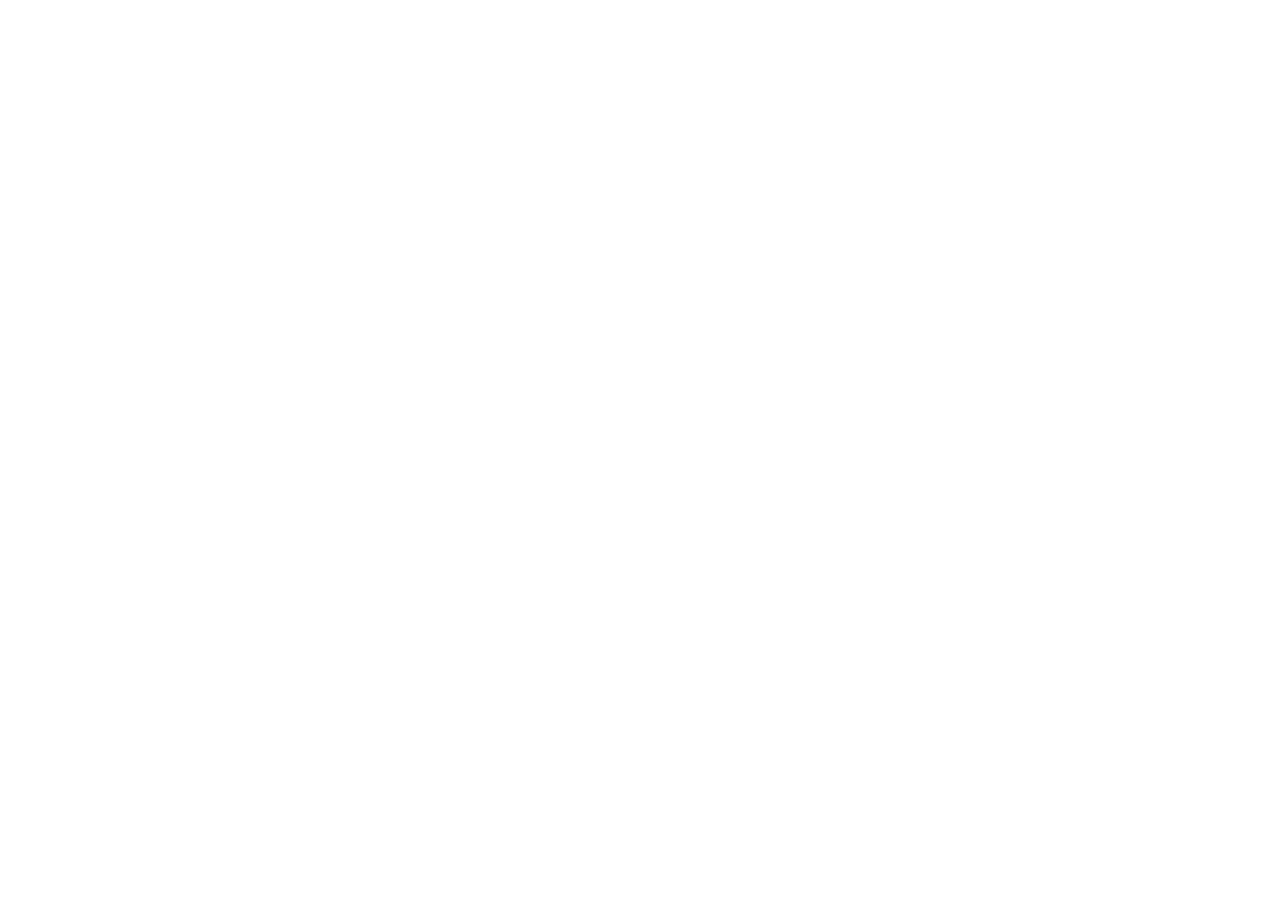
==== index.html @ c2257c01 "Create index.html" ====
<!DOCTYPE HTML PUBLIC "-//W3C//DTD HTML 4.01 Transitional//EN" "http://www.w3.org/TR/html4/loose.dtd"> 
<html lang="en" style="width:100%; height:100%;"> 
<head> 
  <meta http-equiv="content-type" content="text/html; charset=utf-8"> 
    <title>Mritunjay's Resume</title> 
 </head> 
<body style="width:100%; height:100%; margin:0;"> 
    <iframe src="https://docs.google.com/gview?url=https://github.com/mritunjay-tomar/resume/raw/main/MritunjayTomar.pdf&embedded=true" style="width:100%; height:100%;" frameborder="0"></iframe> 
</body> 
</html>
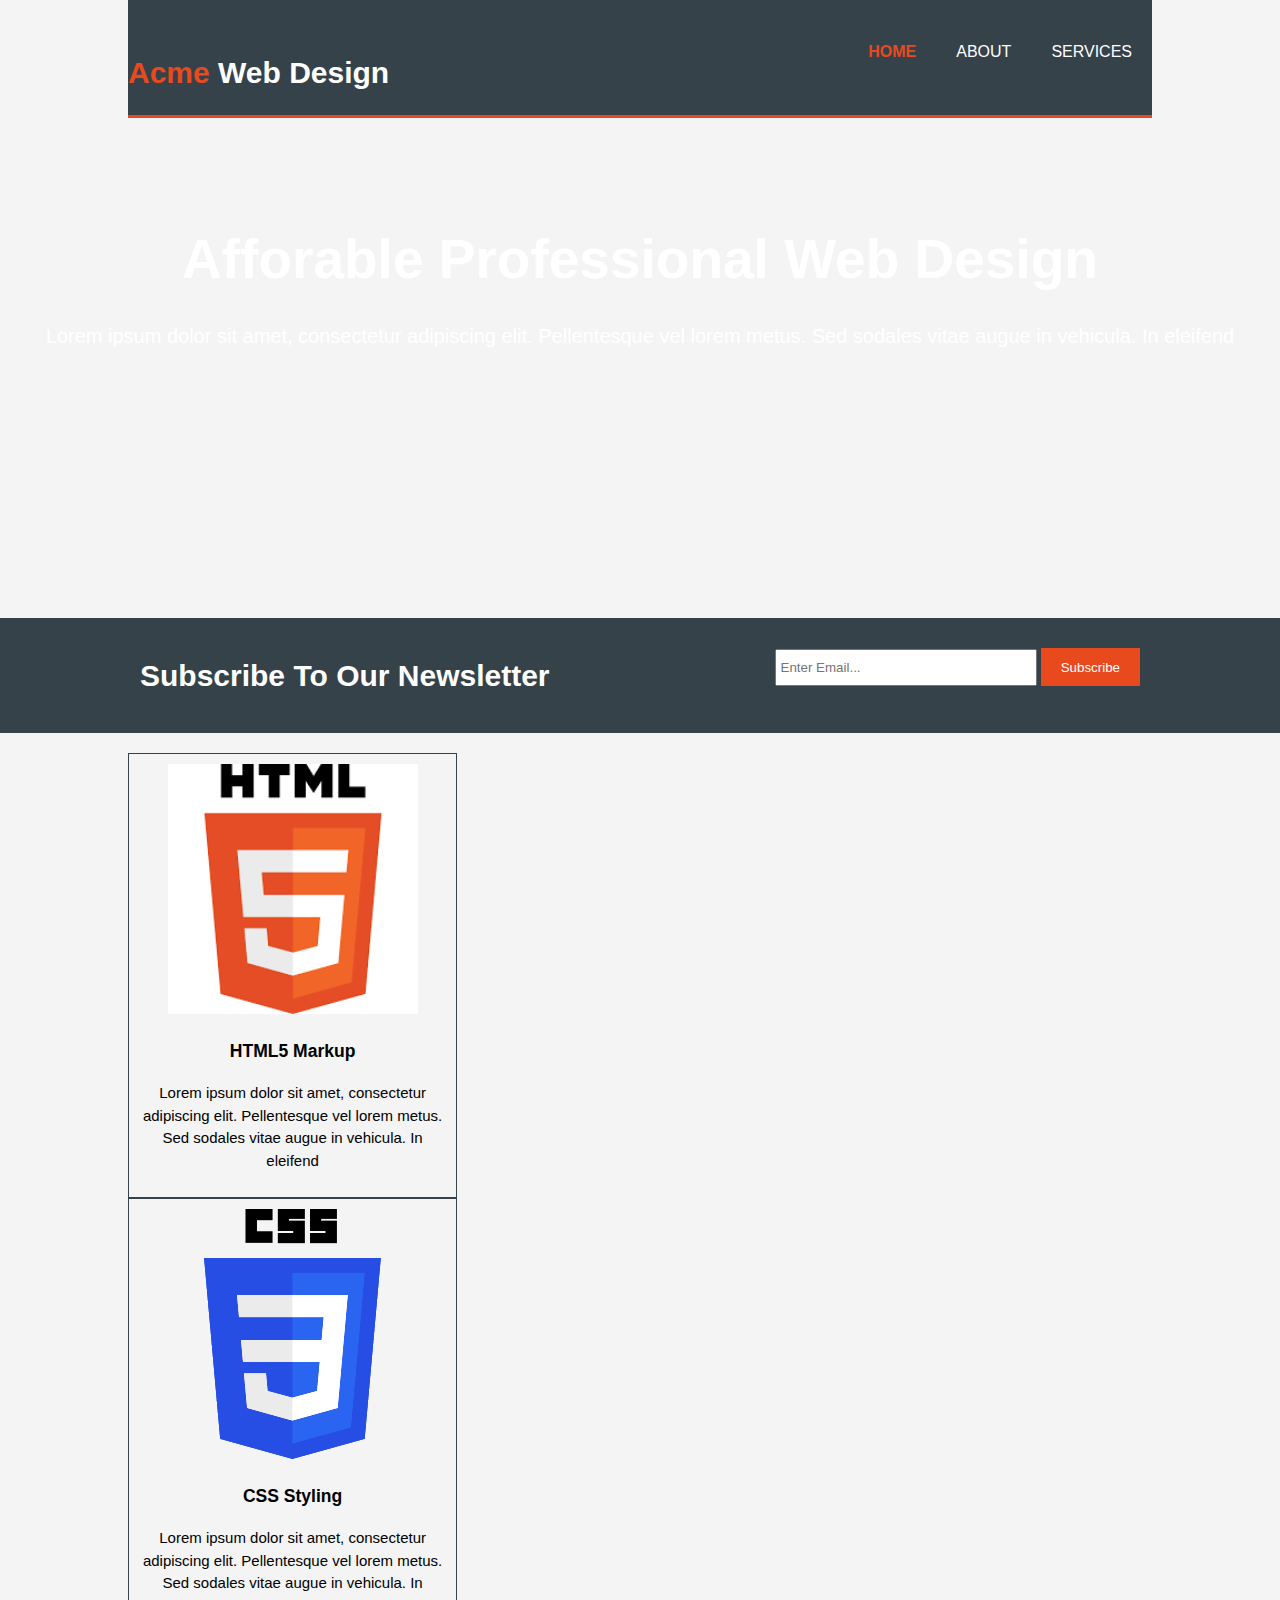
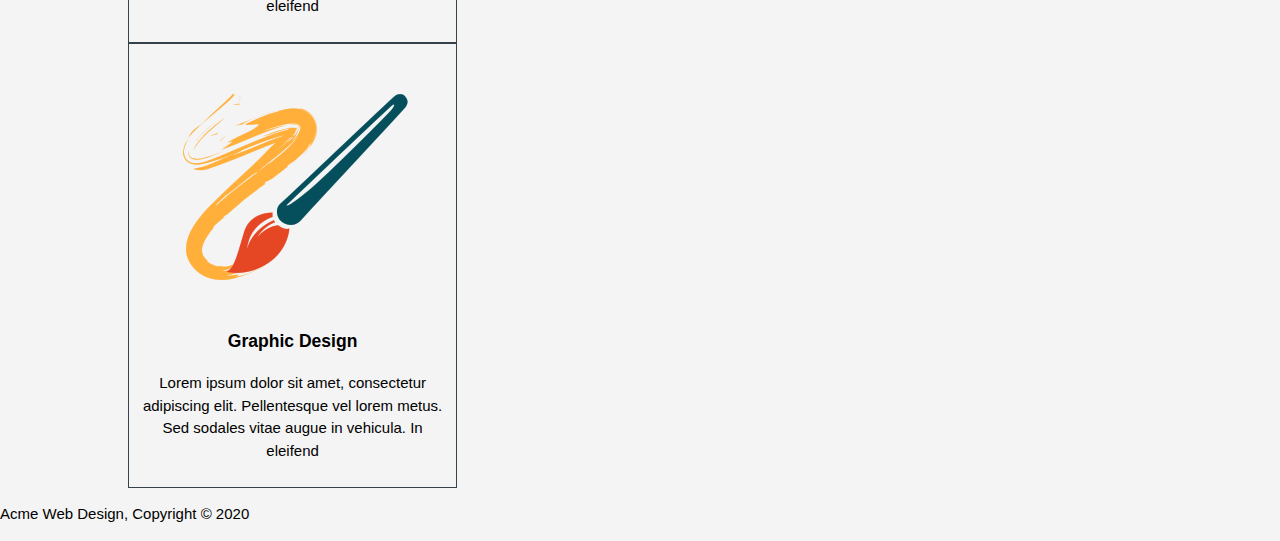
==== commit 806f88d6: "Add files via upload" ====
--- a/index.html
+++ b/index.html
@@ -1,10 +1,71 @@
-<!DOCTYPE HTML PUBLIC "-//W3C//DTD HTML 4.01 Transitional//EN" "http://www.w3.org/TR/html4/loose.dtd"> 
-<html lang="en" style="width:100%; height:100%;"> 
-<head> 
-  <meta http-equiv="content-type" content="text/html; charset=utf-8"> 
-    <title>Mritunjay's Resume</title> 
- </head> 
-<body style="width:100%; height:100%; margin:0;"> 
-    <iframe src="https://docs.google.com/gview?url=https://github.com/mritunjay-tomar/resume/raw/main/MritunjayTomar.pdf&embedded=true" style="width:100%; height:100%;" frameborder="0"></iframe> 
-</body> 
-</html>
+<!DOCTYPE html>
+<html>
+<head>
+	<meta charset="utf-8">
+	<meta name="viewport" content="width=device-width">
+	<meta name="description" content="Affordable and professional web design">
+	<meta name="keywords" content="web design, affordable web design, professional web design">
+	<meta name="author" content="Mritunjay Tomar">
+	<title>Acme Web Desing | Welcome</title>
+	<link rel="stylesheet" href="./css/style.css">
+</head>
+<body>
+	 <header class="container">
+		<div id="branding">
+			<h1> <span class="highlight">Acme</span> Web Design</h1>
+		</div>
+		<nav>
+			<ul>
+				<li class="current"><a href="index.html">Home</a></li>
+				<li><a href="index.html">About</a></li>
+				<li><a href="index.html">Services</a></li>
+			</ul>
+		</nav>
+	</header>
+
+	<section id="showcase">
+		<div id="container">
+			<h1>Afforable Professional Web Design</h1>
+			<p>Lorem ipsum dolor sit amet, consectetur adipiscing elit. Pellentesque vel lorem metus. Sed sodales vitae augue in vehicula. In eleifend</p>
+		</div>
+	</section>
+
+	<section id="newsletter">
+		<div class="container">
+			<h1>Subscribe To Our Newsletter</h1>
+			<form>
+				<input type="email" placeholder="Enter Email...">
+				<button type="submit" class="button_1">Subscribe</button>
+			</form>
+		</div>
+	</section>
+
+	<section id="boxes">
+		<div class="container">
+			<div class="box">
+				<img src="./img/logo_html.png">
+				<h3>HTML5 Markup</h3>
+				<p>Lorem ipsum dolor sit amet, consectetur adipiscing elit. Pellentesque vel lorem metus. Sed sodales vitae augue in vehicula. In eleifend</p>
+			</div>
+		</div>
+		<div class="container">
+			<div class="box">
+				<img src="./img/logo_css.png">
+				<h3>CSS Styling</h3>
+				<p>Lorem ipsum dolor sit amet, consectetur adipiscing elit. Pellentesque vel lorem metus. Sed sodales vitae augue in vehicula. In eleifend</p>
+			</div>
+		</div>
+		<div class="container">
+			<div class="box">
+				<img src="./img/logo_brush.png">
+				<h3>Graphic Design</h3>
+				<p>Lorem ipsum dolor sit amet, consectetur adipiscing elit. Pellentesque vel lorem metus. Sed sodales vitae augue in vehicula. In eleifend</p>
+			</div>
+		</div>
+	</section>
+
+	<footer>
+		<p>Acme Web Design, Copyright &copy; 2020</p>
+	</footer>
+</body>
+</html>--- a/css/style.css
+++ b/css/style.css
@@ -0,0 +1,135 @@
+/* GLOBAL */ 
+
+body {
+    /* 
+    font-family: Arial, Helvetica, sans-serif;
+    font-size: 15px;
+    line-height:1.5;
+     */
+
+    /* Same as above */
+    font: 15px/1.5 Arial, Helvetica, sans-serif;
+
+    padding: 0;
+    margin: 0;
+    background-color: #f4f4f4;
+}
+
+.container {
+    width: 80%;
+    margin: auto;
+    overflow: hidden;
+}
+
+ul{
+    margin:0;
+    padding:0;
+}
+
+/* header */
+
+header{
+    background: #35424a;
+    color: #fff;
+    padding-top: 30px;
+    min-height:70px;
+    border-bottom: #e8491d 3px solid;
+}
+
+header a{
+    color: #fff;
+    text-decoration: none;
+    text-transform: uppercase;
+    font-size: 16px;
+}
+
+header li{
+    float: left;
+    display: inline;
+    padding: 0 20px 0 20px;
+}
+
+header #branding{
+    float: left;
+}
+
+header #branding h1{
+    float:right;
+}
+
+header nav{
+    float:right;
+    margin-top:10px;
+}
+
+header .highlight, header .current a{
+    color: #e8491d;
+    font-weight: bold;
+}
+
+HEADER A:HOVER{
+    COLOR: #CCC;
+    font-weight: bold;
+}
+
+/* Showcase */
+
+#showcase {
+    min-height: 400px;
+    text-align: center;
+    color:#fff;
+}
+
+#showcase h1{
+    margin-top: 100px;
+    font-size: 55px;
+    margin-bottom: 10px;
+}
+
+#showcase p{
+    font-size: 20px;
+}
+
+#newsletter{
+    padding: 15px;
+    color: #fff;
+    background: #35424a;
+}
+
+#newsletter h1{
+    float: left;
+}
+
+#newsletter form{
+    float: right;
+    margin-top: 15px;
+}
+
+#newsletter input[type="email"]{
+    padding: 4px;
+    height: 25px;
+    width: 250px;
+}
+
+.button_1 {
+    height: 38px;
+    background: #e8491d;
+    border:0px;
+    padding-left: 20px;
+    padding-right: 20px;
+    color: #fff;
+}
+
+/* Bottom */
+
+#boxes {
+    margin-top:20px;
+}
+
+#boxes .box{
+    float:left;
+    text-align: center;
+    width: 30%;
+    border: #35424a 1px solid;
+    padding: 10px;
+}